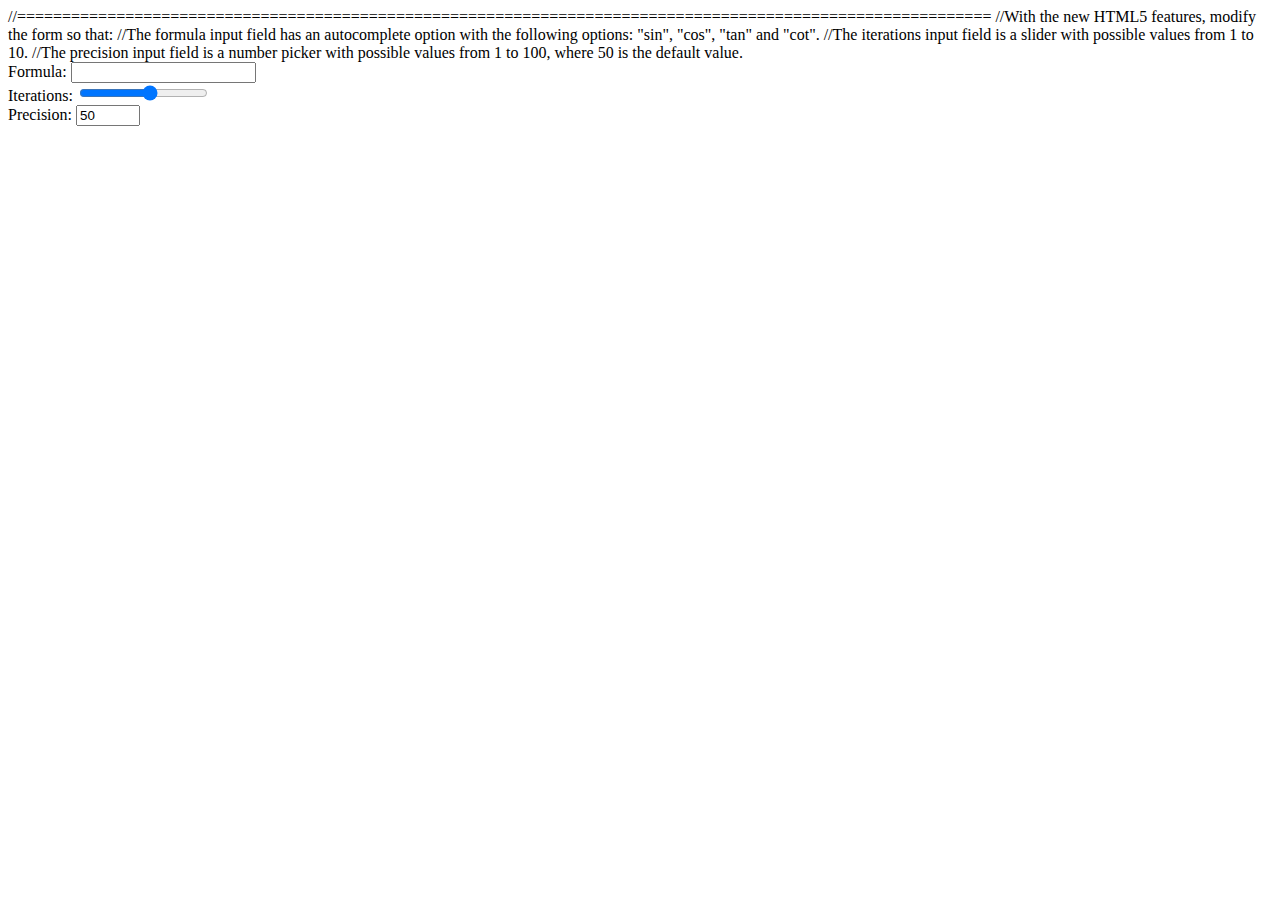
==== HTML/testdomeHtml_1.html @ 3b4a5eeb "Create testdomeHtml_1.html" ====
//============================================================================================================
//With the new HTML5 features, modify the form so that:
//The formula input field has an autocomplete option with the following options: "sin", "cos", "tan" and "cot".
//The iterations input field is a slider with possible values from 1 to 10.
//The precision input field is a number picker with possible values from 1 to 100, where 50 is the default value.


<!DOCTYPE html>
<html>
<head>
  <meta charset="utf-8">
  <title>Advanced form</title>
</head>
<body>
  <form>
    Formula: <input name="formula" list="formula" type="list" autocomplete="on"><br />
    <datalist id="formula">
      <option value="sin">
      <option value="cos">
      <option value="tan">
      <option value="cot">
    </datalist>
    Iterations: <input name="iterations"  type="range" min="1" max="10"><br />
    Precision: <input name="precision" type="number" value="50" min="1" max="100"><br />
  </form>
</body>
</html>
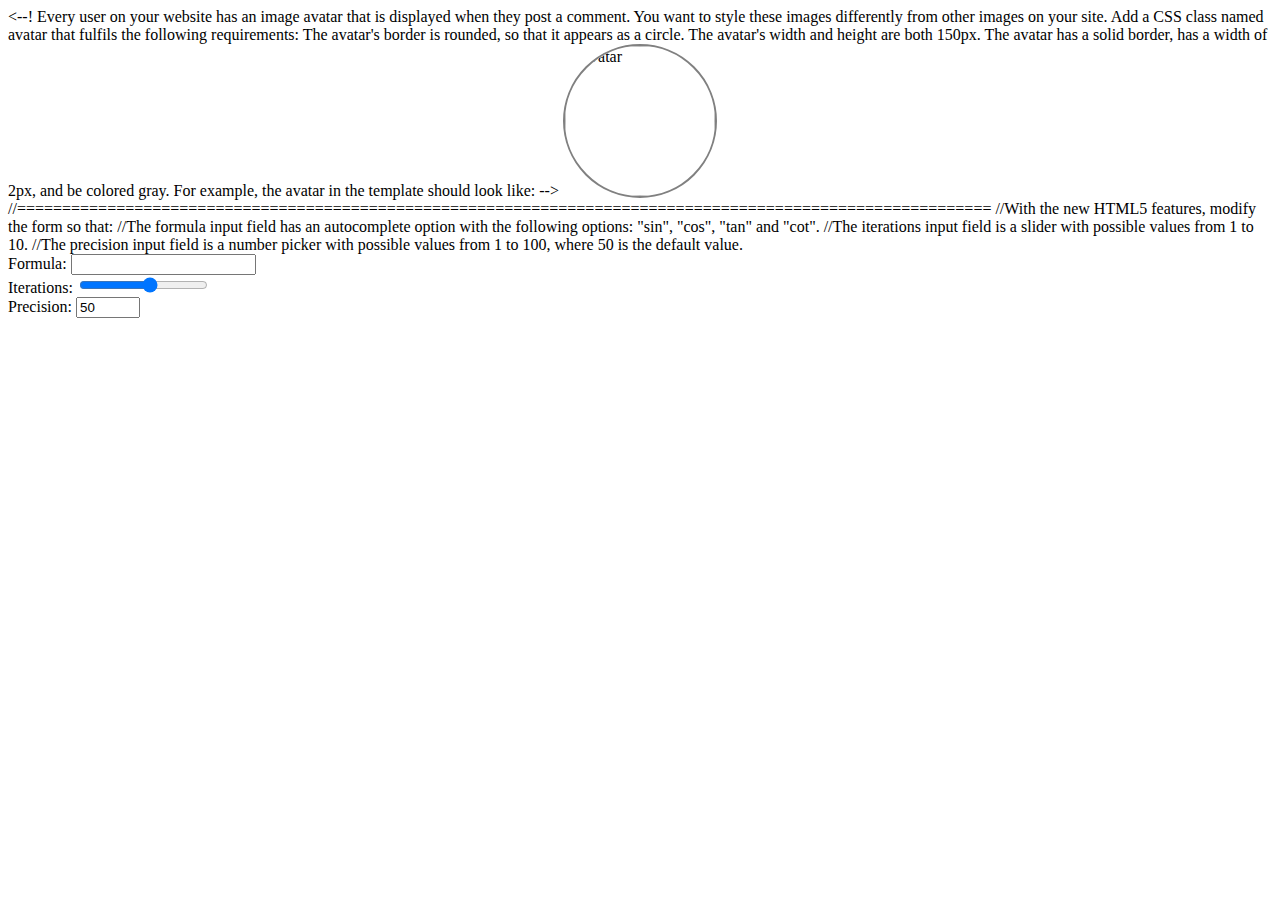
==== commit ebbcc609: "Update testdomeHtml_1.html" ====
--- a/HTML/testdomeHtml_1.html
+++ b/HTML/testdomeHtml_1.html
@@ -1,5 +1,31 @@
+<--!
+     Every user on your website has an image avatar that is displayed when they post a comment. You want to style these images differently from other images on your site. Add a CSS class named avatar that fulfils the following requirements:
 
-
+The avatar's border is rounded, so that it appears as a circle.
+The avatar's width and height are both 150px.
+The avatar has a solid border, has a width of 2px, and be colored gray.
+For example, the avatar in the template should look like:
+-->
+  
+<!DOCTYPE html>
+<html>
+  <head>
+    <meta charset="utf-8">
+    <title>Avatar</title>
+    <style>
+      /* Write your CSS solution here (do not edit the surrounding HTML) */
+      .avatar {
+        border-radius: 50%;
+        width: 150px;
+        height: 150px;
+        border: solid 2px gray;
+      }
+    </style>
+  </head>
+  <body>
+    <img class="avatar" src="https://goo.gl/khGCrk" alt="avatar" />
+  </body>
+</html>
 
 
 
